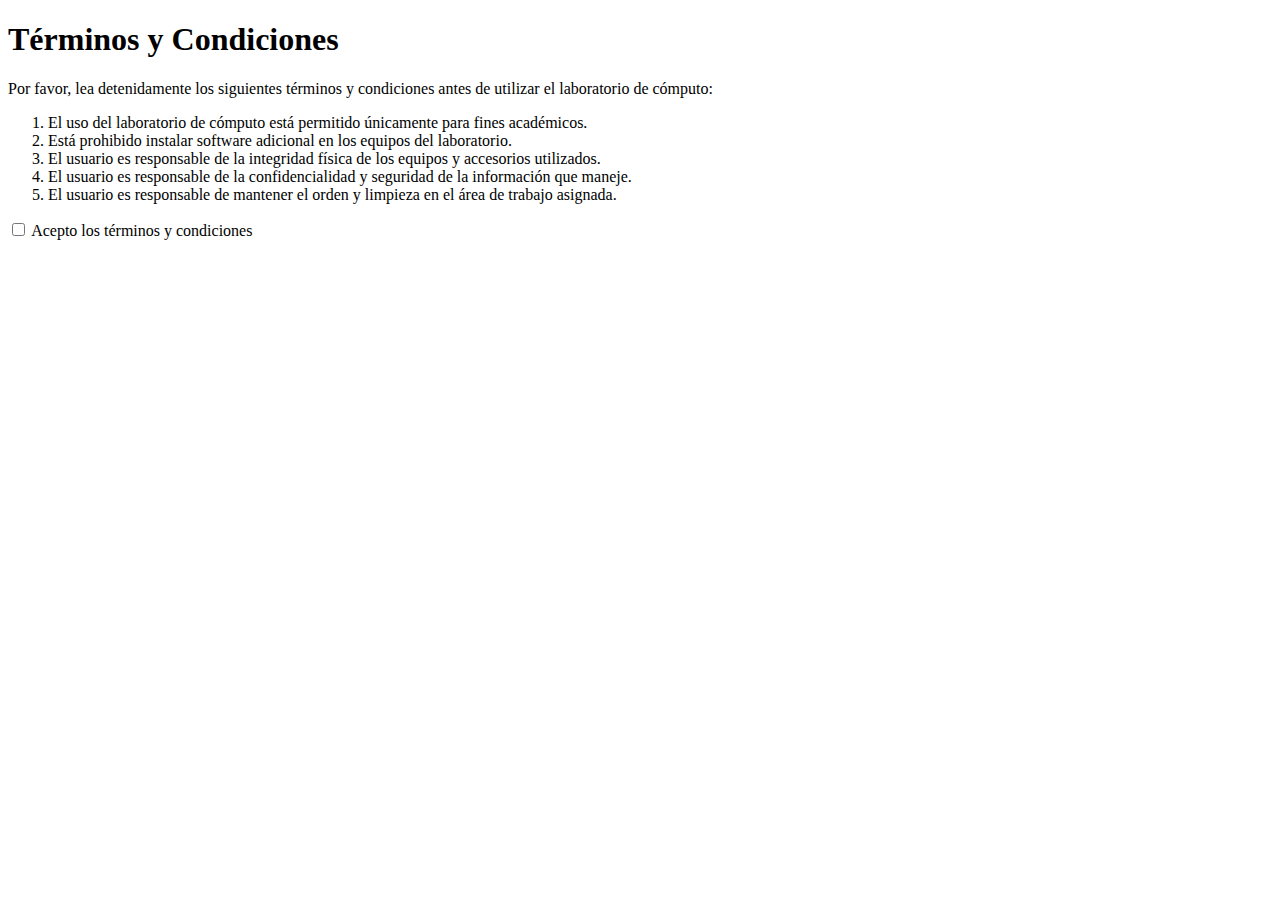
==== terms/rules.html @ e857d241 "Add files via upload" ====
<!DOCTYPE html>
<html>
<head>
	<title>Términos y Condiciones - Laboratorio de Cómputo</title>
</head>
<body>
	<h1>Términos y Condiciones</h1>
	<p>Por favor, lea detenidamente los siguientes términos y condiciones antes de utilizar el laboratorio de cómputo:</p>
	<ol>
		<li>El uso del laboratorio de cómputo está permitido únicamente para fines académicos.</li>
		<li>Está prohibido instalar software adicional en los equipos del laboratorio.</li>
		<li>El usuario es responsable de la integridad física de los equipos y accesorios utilizados.</li>
		<li>El usuario es responsable de la confidencialidad y seguridad de la información que maneje.</li>
		<li>El usuario es responsable de mantener el orden y limpieza en el área de trabajo asignada.</li>
	</ol>
	<form>
		<input type="checkbox" id="acepto" name="acepto" value="acepto">
		<label for="acepto">Acepto los términos y condiciones</label><br>
	</form>
</body>
</html>
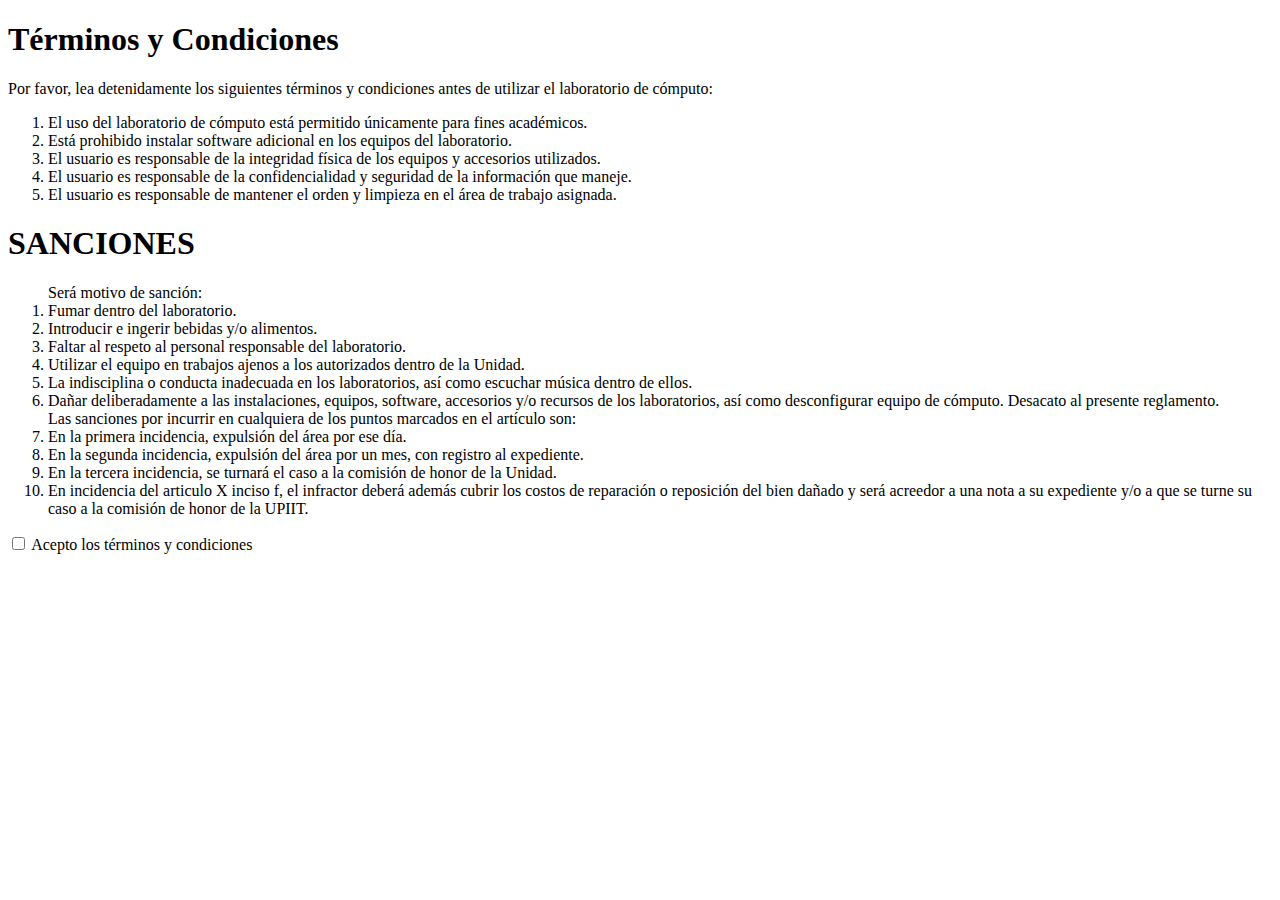
==== commit 48ae9a91: "Add files via upload" ====
--- a/terms/rules.html
+++ b/terms/rules.html
@@ -13,9 +13,31 @@
 		<li>El usuario es responsable de la confidencialidad y seguridad de la información que maneje.</li>
 		<li>El usuario es responsable de mantener el orden y limpieza en el área de trabajo asignada.</li>
 	</ol>
+    <h1>SANCIONES</h1>
+    <ol>
+        Será motivo de sanción:
+    <li>Fumar dentro del laboratorio.</li>
+    <li>Introducir e ingerir bebidas y/o alimentos.</li>
+    <li>Faltar al respeto al personal responsable del laboratorio.</li>
+    <li>Utilizar el equipo en trabajos ajenos a los autorizados dentro de la Unidad.</li>
+    <li>La indisciplina o conducta inadecuada en los laboratorios, así como escuchar música dentro de
+        ellos.</li>
+<li>Dañar deliberadamente a las instalaciones, equipos, software, accesorios y/o recursos de los
+    laboratorios, así como desconfigurar equipo de cómputo.
+    Desacato al presente reglamento.</li>
+Las sanciones por incurrir en cualquiera de los puntos marcados en el artículo son:
+<li>En la primera incidencia, expulsión del área por ese día.</li>
+<li>En la segunda incidencia, expulsión del área por un mes, con registro al expediente.</li>
+<li>En la tercera incidencia, se turnará el caso a la comisión de honor de la Unidad.</li>
+<li>En incidencia del articulo X inciso f, el infractor deberá además cubrir los costos de reparación
+    o reposición del bien dañado y será acreedor a una nota a su expediente y/o a que se turne su
+    caso a la comisión de honor de la UPIIT.</li>
+    </ol>
+    
 	<form>
 		<input type="checkbox" id="acepto" name="acepto" value="acepto">
 		<label for="acepto">Acepto los términos y condiciones</label><br>
 	</form>
 </body>
+
 </html>
